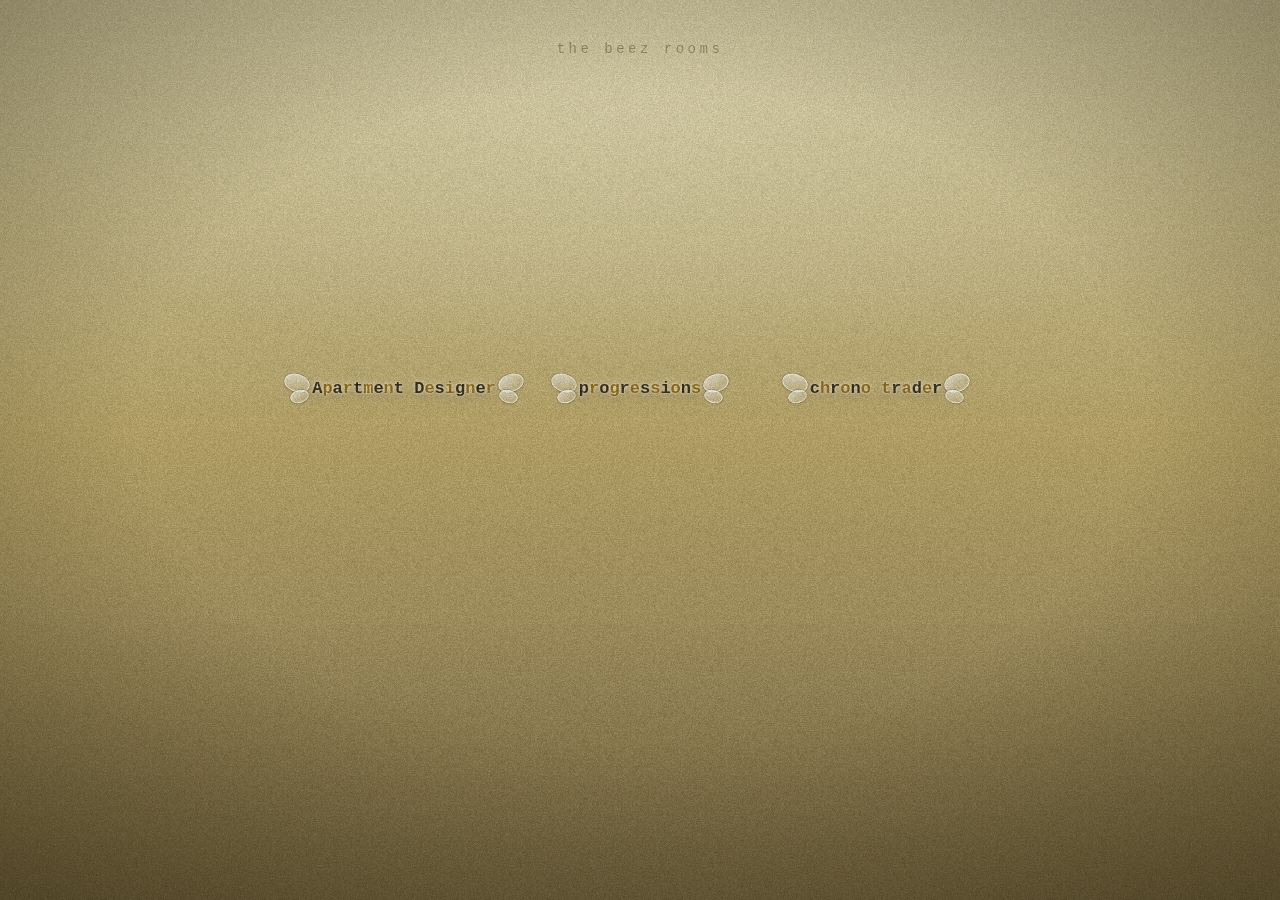
==== index.html @ 858a1391 "Merge pull request #1 from Isebelle/add-room-planner Add apartment room planner and homepage link" ====
<!doctype html>
<html lang="en">
<head>
<meta charset="utf-8">
<meta name="viewport" content="width=device-width, initial-scale=1">
<title>the beez rooms</title>
<meta property="og:title" content="the beez rooms">
<meta property="og:type" content="website">
<meta property="og:url" content="https://rino21111.github.io/">
<meta name="theme-color" content="#b9a75c">
<link rel="icon" href="data:image/svg+xml,<svg xmlns='http://www.w3.org/2000/svg' viewBox='0 0 100 100'><text y='.9em' font-size='90'>🐝</text></svg>">
<style>
  :root {
    color-scheme: light;
    --ink: #3b3214;
    --bee-gold: #dcae36;
    --bee-dark: #2a2208;
  }
  * { box-sizing: border-box; }
  html { min-height: 100%; background: #a59352; }
  body {
    margin: 0;
    min-height: 100vh;
    overflow-x: hidden;
    color: var(--ink);
    font: 15px/1.4 ui-monospace, "SF Mono", Menlo, Consolas, "Liberation Mono", monospace;
    /* what shows before the room has been drawn (and if scripts are off) */
    background:
      radial-gradient(ellipse 80% 40% at 50% 12%, rgba(240, 232, 190, .5), transparent 70%),
      linear-gradient(#d3c899 0, #c6b67a 30%, #bba45d 48%, #a38e52 68%, #7c6a3c 100%);
    background-attachment: fixed;
  }

  /* ---- the room: drawn once into a canvas, then film grain, lens falloff, hum ---- */
  .room { position: fixed; left: 0; top: 0; width: 100%; height: 100vh; height: 100lvh; pointer-events: none; overflow: hidden; }
  .room canvas { position: absolute; inset: 0; width: 100%; height: 100%; opacity: 0; transition: opacity .9s ease; }
  .room canvas.on { opacity: 1; }
  .film { position: fixed; inset: 0; z-index: 2; pointer-events: none; }
  .grain { position: absolute; inset: 0; opacity: .2; mix-blend-mode: overlay; background-size: 192px 192px; }
  .falloff {
    position: absolute; inset: 0;
    background:
      radial-gradient(ellipse 75% 70% at 50% 46%, transparent 52%, rgba(34, 26, 4, .38) 100%),
      linear-gradient(transparent 68%, rgba(34, 26, 4, .16));
  }
  /* the fluorescent hum: once in a while the tubes sag for a moment */
  .room .hum { position: absolute; inset: 0; background: #1c1604; opacity: 0; animation: hum 14s infinite; }
  @keyframes hum {
    0%, 81%, 82.6%, 84.4%, 100% { opacity: 0; }
    81.4% { opacity: .07; }
    83.3% { opacity: .1; }
  }
  @media (prefers-reduced-motion: reduce) {
    .room canvas { transition: none; }
    .room .hum { animation: none; }
  }

  main { position: relative; z-index: 1; max-width: 880px; margin: 0 auto; padding: 40px 16px 64px; }
  .mark {
    margin: 0 0 max(40px, calc(42vh - 70px));
    font-size: 14px; font-weight: 500; letter-spacing: .25em;
    color: rgba(59, 50, 20, .45);
    text-align: center;
  }
  .grid {
    list-style: none; margin: 0; padding: 0;
    display: flex; flex-wrap: wrap; justify-content: center; gap: 16px;
  }
  .grid li { flex: 1 1 160px; min-width: 0; max-width: 220px; }
  .card {
    position: relative;
    display: flex; flex-direction: column; align-items: center;
    padding: 6px 4px 8px;
    color: inherit; text-decoration: none;
    -webkit-tap-highlight-color: transparent;
  }
  .card:focus-visible { outline: 1px dashed rgba(59, 50, 20, .5); outline-offset: 2px; }

  /* each app is an abstract bee: its name is the body, banded dark and amber like
     a bee, with glassy wings beating at its sides. It drifts slowly around its spot
     and rocks a little. All motion is transform-only. */
  .wander { display: inline-block; animation: wander var(--wd, 7s) ease-in-out infinite; animation-delay: var(--delay, 0s); }
  .bee {
    position: relative; display: inline-flex; align-items: center; gap: 2px;
    animation: hover 2.6s ease-in-out infinite; animation-delay: var(--delay, 0s);
  }
  .card:hover .bee, .card:focus-visible .bee { animation-duration: 1.2s; }
  .name {
    margin: 0; font: inherit; font-size: 17px; font-weight: 800; letter-spacing: 0; line-height: 1.2;
    white-space: nowrap;
    background: repeating-linear-gradient(90deg, #231904 0 1ch, #8a5f00 1ch 2ch);
    -webkit-background-clip: text; background-clip: text; color: transparent;
    filter: drop-shadow(0 0 1.5px rgba(255, 249, 222, .95)) drop-shadow(0 0 5px rgba(255, 246, 205, .55)) drop-shadow(0 3px 3px rgba(50, 36, 4, .3));
  }
  .wing { position: relative; flex: none; width: 24px; height: 32px; animation: flap-l .11s ease-in-out infinite alternate; transform-origin: 100% 45%; }
  .wing.r { animation-name: flap-r; transform-origin: 0 45%; animation-delay: -.05s; }
  .wing::before, .wing::after {
    content: ""; position: absolute; border-radius: 50%;
    background: linear-gradient(160deg, rgba(255, 255, 252, .7), rgba(236, 242, 232, .22) 70%);
    border: 1px solid rgba(255, 255, 248, .8);
    box-shadow: 0 0 0 .6px rgba(55, 42, 8, .4), 0 1px 3px rgba(55, 42, 8, .2);
  }
  .wing::before { width: 24px; height: 16px; top: 0; }
  .wing::after { width: 17px; height: 11px; top: 16px; }
  .wing.l::before { right: 0; transform: rotate(18deg); }
  .wing.l::after { right: 1px; transform: rotate(-16deg); }
  .wing.r::before { left: 0; transform: rotate(-18deg); }
  .wing.r::after { left: 1px; transform: rotate(16deg); }
  @keyframes flap-l { from { transform: rotate(14deg) scaleY(1); } to { transform: rotate(-10deg) scaleY(.55); } }
  @keyframes flap-r { from { transform: rotate(-14deg) scaleY(1); } to { transform: rotate(10deg) scaleY(.55); } }
  @keyframes hover {
    0%, 100% { transform: translateY(0) rotate(-1.5deg); }
    50% { transform: translateY(-2px) rotate(1.5deg); }
  }
  @keyframes wander {
    0%, 100% { transform: translate(-6px, -2px); }
    25% { transform: translate(4px, 3px); }
    50% { transform: translate(-2px, 5px); }
    75% { transform: translate(6px, -3px); }
  }
  .owner {
    align-self: flex-end; margin: 4px 8px 0 0;
    font-size: 11px; color: rgba(46, 37, 10, .6);
    text-shadow: 0 0 5px rgba(255, 248, 214, .5);
    opacity: 0; transform: translateY(-2px);
    transition: opacity .35s ease, transform .35s ease;
  }
  .card:hover .owner, .card:focus-visible .owner { opacity: 1; transform: none; }
  @media (max-width: 420px) {
    .grid { gap: 8px; }
    .name { font-size: 13px; }
  }
  @media (prefers-reduced-motion: reduce) {
    .wander, .bee, .wing { animation: none; }
    .owner { transition: none; }
  }
</style>
</head>
<body>
<div class="room" aria-hidden="true">
  <canvas id="room"></canvas>
  <div class="hum"></div>
</div>
<main>
  <p class="mark">the beez rooms</p>
  <ul class="grid" id="apps"></ul>
</main>
<div class="film" aria-hidden="true">
  <div class="grain"></div>
  <div class="falloff"></div>
</div>

<script>
  // To add an app: add an entry here. `owner` shows under its bee on hover/focus.
  const APPS = [
    { name: "Apartment Designer", url: "https://isebelle.github.io/rino21111.github.io/", owner: "Isebelle" },
    { name: "progressions", url: "/progressions/", owner: "rino21111" },
    { name: "chrono trader", url: "/chrono_trader/", owner: "rino21111" },
  ];

  const grid = document.getElementById("apps");
  APPS.forEach((app, i) => {
    const li = document.createElement("li");
    li.innerHTML = `<a class="card"><span class="wander"><span class="bee">
        <span class="wing l"></span><h2 class="name"></h2><span class="wing r"></span>
      </span></span><span class="owner"></span></a>`;
    li.querySelector("a").href = app.url;
    li.querySelector(".name").textContent = app.name;
    li.querySelector(".owner").textContent = app.owner;
    const wander = li.querySelector(".wander"), bee = li.querySelector(".bee");
    wander.style.setProperty("--delay", `${-1.37 * i}s`);
    wander.style.setProperty("--wd", `${6.5 + 1.1 * (i % 4)}s`);
    bee.style.setProperty("--delay", `${-0.9 * i}s`);
    grid.append(li);
  });
</script>

<script>
/* Level 0, ray-traced once into the canvas behind everything (and again on resize).
   A grid of drywall with doorways, drop-ceiling tiles, fluorescent troffers with
   occluded soft light, damp carpet, haze, bloom and sensor noise. No network. */
(() => {
  "use strict";
  const cvs = document.getElementById("room");
  const ctx = cvs.getContext("2d", { alpha: false });

  // ---------------- small helpers ----------------
  const sat = v => (v < 0 ? 0 : v > 1 ? 1 : v);
  const sstep = (a, b, v) => { v = sat((v - a) / (b - a)); return v * v * (3 - 2 * v); };
  function hash(x, y) {
    let h = Math.imul(x | 0, 0x27d4eb2d) ^ Math.imul((y | 0) + 0x9e3779b9, 0x165667b1);
    h = Math.imul(h ^ (h >>> 15), 0x85ebca6b);
    h = Math.imul(h ^ (h >>> 13), 0xc2b2ae35);
    return ((h ^ (h >>> 16)) >>> 0) / 4294967296;
  }
  function noise(x, y) {
    const ix = Math.floor(x), iy = Math.floor(y);
    let fx = x - ix, fy = y - iy;
    fx = fx * fx * (3 - 2 * fx); fy = fy * fy * (3 - 2 * fy);
    const a = hash(ix, iy), b = hash(ix + 1, iy), c = hash(ix, iy + 1), d = hash(ix + 1, iy + 1);
    return a + (b - a) * fx + (c - a) * fy + (a - b - c + d) * fx * fy;
  }
  // fractal noise; octaves finer than the pixel footprint `fp` fade to their mean
  function fbm(x, y, oct, fp) {
    let s = 0, a = 0.5, f = 1, n = 0;
    for (let i = 0; i < oct; i++) {
      const k = sat(1.5 - fp * f * 2);
      s += a * (k * noise(x * f + i * 31.7, y * f - i * 17.3) + (1 - k) * 0.5);
      n += a; a *= 0.5; f *= 2.03;
    }
    return s / n;
  }
  // box-filtered coverage of a line of half-width hw at signed distance d, footprint fp
  function cover(d, hw, fp) {
    const a = Math.max(d - fp * 0.5, -hw), b = Math.min(d + fp * 0.5, hw);
    return b > a ? (b - a) / fp : 0;
  }
  // the same for lines repeating every P
  function lines(x, P, hw, fp) {
    const avg = (2 * hw) / P;
    if (fp >= P) return avg;
    const c = cover(x - Math.round(x / P) * P, hw, fp);
    const k = (fp / P) * (fp / P);
    return c * (1 - k) + avg * k;
  }

  // ---------------- the floor plan ----------------
  const C = 0.25, MW = 240, MD = 240, OX = 120, OZ = 48;    // cells are 25cm; world x = (cell - OX) * C
  const HC = 2.62, DT = 2.1, EYE = 1.5;                       // ceiling, doorway head, camera height
  const grid = new Uint8Array(MW * MD);                      // 0 open, 1 wall, 2 doorway (wall above DT)
  let seed = 20211;
  const rng = () => {
    seed = (seed + 0x6d2b79f5) | 0;
    let t = Math.imul(seed ^ (seed >>> 15), 1 | seed);
    t = (t + Math.imul(t ^ (t >>> 7), 61 | t)) ^ t;
    return ((t ^ (t >>> 14)) >>> 0) / 4294967296;
  };
  const set = (cx, cz, v) => { if (cx >= 0 && cz >= 0 && cx < MW && cz < MD) grid[cz * MW + cx] = v; };
  const cellOf = (w, o) => Math.round(w / C) + o;
  const run = (vert, line, a, b, v) => { for (let k = a; k <= b; k++) vert ? set(line, k, v) : set(k, line, v); };

  function edge(vert, line, a, b, type) {
    if (type === 0) return;                              // nothing
    run(vert, line, a, b, 1);
    if (type === 2) {                                    // a doorway
      const w = 4 + (rng() < 0.35 ? 1 : 0);
      const lo = a + 3, hi = b - 3 - w;
      if (hi >= lo) { const s = lo + Math.floor(rng() * (hi - lo + 1)); run(vert, line, s, s + w - 1, 2); }
    } else if (type === 3) {                             // a stub: wall that just stops
      const L = Math.round((b - a) * (0.3 + rng() * 0.35));
      if (rng() < 0.5) run(vert, line, a + L, b, 0); else run(vert, line, a, b - L, 0);
    } else if (type === 4) {                             // a wide opening, full height
      const w = 6 + Math.floor(rng() * 5), lo = a + 2, hi = b - 2 - w;
      if (hi >= lo) { const s = lo + Math.floor(rng() * (hi - lo + 1)); run(vert, line, s, s + w - 1, 0); }
    }
  }
  const pick = () => { const r = rng(); return r < 0.2 ? 0 : r < 0.38 ? 1 : r < 0.72 ? 2 : r < 0.88 ? 3 : 4; };

  const XL = [], ZL = [];
  for (let x = -3.5; x > -29; x -= 3.9 + rng() * 2.1) XL.unshift(cellOf(x, OX));
  for (let x = 1.75; x < 29; x += 3.9 + rng() * 2.1) XL.push(cellOf(x, OX));
  for (let z = -2.5; z > -11; z -= 4 + rng() * 2) ZL.unshift(cellOf(z, OZ));
  for (let z = 5.0; z < 46; z += 3.9 + rng() * 2.1) ZL.push(cellOf(z, OZ));
  const xi0 = XL.indexOf(cellOf(-3.5, OX)), zi0 = ZL.indexOf(cellOf(5.0, OZ));
  const over = {                                         // hand-placed walls around the camera
    [`v${xi0},${zi0 - 1}`]: 2,     // left of camera: a doorway
    [`v${xi0 + 1},${zi0 - 1}`]: 0, // right of camera: open into the next room
    [`h${xi0 + 1},${zi0 - 1}`]: 1,
    [`h${xi0},${zi0}`]: 2,         // ahead: a doorway
    [`h${xi0 + 1},${zi0}`]: 1,
    [`h${xi0},${zi0 - 1}`]: 1,     // behind
  };
  for (let i = 0; i < XL.length; i++) for (let j = 0; j + 1 < ZL.length; j++) {
    const k = `v${i},${j}`, t = pick();
    edge(true, XL[i], ZL[j], ZL[j + 1], k in over ? over[k] : t);
  }
  for (let j = 0; j < ZL.length; j++) for (let i = 0; i + 1 < XL.length; i++) {
    const k = `h${i},${j}`, t = pick();
    edge(false, ZL[j], XL[i], XL[i + 1], k in over ? over[k] : t);
  }
  // the near field is laid out by hand so the first view has depth
  const box = (x0, z0, x1, z1, v) => {
    for (let cz = cellOf(z0, OZ); cz <= cellOf(z1, OZ); cz++) for (let cx = cellOf(x0, OX); cx <= cellOf(x1, OX); cx++) set(cx, cz, v);
  };
  box(-3.25, -2.25, 9.5, 13.25, 0);
  box(-3.5, -2.5, -3.5, 5.0, 1);          // left wall
  box(-3.5, -2.5, 9.5, -2.5, 1);          // behind
  box(-3.5, 5.0, 1.2, 5.0, 1);            // ahead, with a doorway, stopping short on the right
  box(-1.3, 5.0, -0.3, 5.0, 2);
  box(1.2, 5.0, 1.2, 7.6, 1);             // ...and turning away
  box(-3.5, 10.5, 9.5, 10.5, 1);          // the far wall, two doorways
  box(2.5, 10.5, 3.5, 10.5, 2);
  box(-1.5, 10.5, -0.5, 10.5, 2);
  box(5.75, 10.5, 6.75, 10.5, 2);
  box(-3.5, 5.0, -3.5, 13.5, 1);
  box(7.0, 3.0, 7.0, 10.5, 1);            // right side wall, a doorway through it
  box(7.0, 6.2, 7.0, 7.2, 2);
  box(-3.5, 13.5, 9.5, 13.5, 1);
  box(-1.0, 13.5, 0.0, 13.5, 2);
  box(-3.5, 7.75, -1.75, 7.75, 1);        // a short partition behind the first doorway
  const cellAt = (cx, cz) => (cx < 0 || cz < 0 || cx >= MW || cz >= MD ? 1 : grid[cz * MW + cx]);

  // ---------------- the lights: 2x4 troffers on a 2.4m lattice ----------------
  const LS = 2.4, LZ0 = 1.2, LI0 = -12, LJ0 = -4, LN = 25, LM = 22;
  const lampI = new Float32Array(LN * LM), lampG = new Float32Array(LN * LM), lampP = new Uint8Array(LN * LM);
  for (let i = 0; i < LN; i++) for (let j = 0; j < LM; j++) {
    const lx = (i + LI0) * LS, lz = LZ0 + (j + LJ0) * LS;
    let ok = true;
    for (let x = lx - 0.25; x <= lx + 0.25 && ok; x += 0.25)
      for (let z = lz - 0.25; z <= lz + 0.25 && ok; z += 0.25)
        if (cellAt(Math.floor(x / C + OX), Math.floor(z / C + OZ))) ok = false;
    if (!ok) continue;
    lampP[i * LM + j] = 1;
    const r = hash(i * 7 + 3, j * 13 + 5);
    lampI[i * LM + j] = r < 0.06 || (i === 11 && j === 5) ? 0 : (0.9 + 0.2 * hash(i, j)) * (r < 0.1 ? 0.45 : 1);
    lampG[i * LM + j] = hash(j + 11, i + 29) - 0.5;
  }

  // 2D line of sight in the plan, from (ax,ay,az) up to a lamp at (bx,by,bz)
  function los(ax, ay, az, bx, by, bz) {
    const gx0 = ax / C + OX, gz0 = az / C + OZ, gx1 = bx / C + OX, gz1 = bz / C + OZ;
    let cx = Math.floor(gx0), cz = Math.floor(gz0);
    const ddx = gx1 - gx0, ddz = gz1 - gz0;
    const sx = ddx > 0 ? 1 : -1, sz = ddz > 0 ? 1 : -1;
    const tdx = ddx !== 0 ? Math.abs(1 / ddx) : 1e30, tdz = ddz !== 0 ? Math.abs(1 / ddz) : 1e30;
    let tmx = ddx > 0 ? (cx + 1 - gx0) * tdx : (gx0 - cx) * tdx;
    let tmz = ddz > 0 ? (cz + 1 - gz0) * tdz : (gz0 - cz) * tdz;
    let n = Math.abs(Math.floor(gx1) - cx) + Math.abs(Math.floor(gz1) - cz);
    const dy = by - ay;
    while (n-- > 0) {
      let s;
      if (tmx < tmz) { s = tmx; cx += sx; tmx += tdx; } else { s = tmz; cz += sz; tmz += tdz; }
      const v = grid[cz * MW + cx];
      if (v === 1) return false;
      if (v === 2) {
        const se = tmx < tmz ? tmx : tmz;
        if (ay + dy * s > DT || ay + dy * (se > 1 ? 1 : se) > DT) return false;
      }
    }
    return true;
  }

  // ---------------- light on the carpet, with real shadows (precomputed per cell) ----------------
  const lm = new Float32Array(MW * MD), lmb = new Float32Array(MW * MD);
  const LR = 6.2, H2 = HC * HC;
  function bakeRow(cz) {
    for (let cx = 20; cx < MW - 20; cx++) {
      if (grid[cz * MW + cx]) continue;
      const x = (cx + 0.5 - OX) * C, z = (cz + 0.5 - OZ) * C;
      let E = 0;
      const i0 = Math.max(0, Math.ceil((x - LR) / LS) - LI0), i1 = Math.min(LN - 1, Math.floor((x + LR) / LS) - LI0);
      const j0 = Math.max(0, Math.ceil((z - LR - LZ0) / LS) - LJ0), j1 = Math.min(LM - 1, Math.floor((z + LR - LZ0) / LS) - LJ0);
      for (let i = i0; i <= i1; i++) for (let j = j0; j <= j1; j++) {
        const I = lampI[i * LM + j];
        if (!I) continue;
        const lx = (i + LI0) * LS, lzc = LZ0 + (j + LJ0) * LS;
        for (let s = -1; s <= 1; s += 2) {
          const lz = lzc + 0.3 * s, ddx = lx - x, ddz = lz - z, h2 = ddx * ddx + ddz * ddz;
          if (h2 > LR * LR) continue;
          const d2 = h2 + H2, w = 0.5 * I * H2 * H2 / (d2 * d2);
          if (w > 0.004 && los(x, 0, z, lx, HC, lz)) E += w;
        }
      }
      lm[cz * MW + cx] = E;
    }
  }
  function finishLightmap() {
    // walls take the mean of their open neighbours so sampling near them doesn't sink to black
    for (let pass = 0; pass < 2; pass++) for (let cz = 1; cz < MD - 1; cz++) for (let cx = 1; cx < MW - 1; cx++) {
      const k = cz * MW + cx;
      if (!grid[k] || lm[k]) continue;
      let s = 0, n = 0;
      for (const o of [1, -1, MW, -MW]) { const v = lm[k + o]; if (v) { s += v; n++; } }
      if (n) lm[k] = s / n;
    }
    // a wide blur of it stands in for the light bouncing around
    lmb.set(lm);
    const tmp = new Float32Array(MW * MD), R = 4;
    for (let it = 0; it < 2; it++) {
      for (let cz = 0; cz < MD; cz++) { let acc = 0; const row = cz * MW;
        for (let cx = -R; cx < MW; cx++) {
          if (cx + R < MW) acc += lmb[row + cx + R];
          if (cx - R - 1 >= 0) acc -= lmb[row + cx - R - 1];
          if (cx >= 0) tmp[row + cx] = acc / (2 * R + 1);
        } }
      for (let cx = 0; cx < MW; cx++) { let acc = 0;
        for (let cz = -R; cz < MD; cz++) {
          if (cz + R < MD) acc += tmp[(cz + R) * MW + cx];
          if (cz - R - 1 >= 0) acc -= tmp[(cz - R - 1) * MW + cx];
          if (cz >= 0) lmb[cz * MW + cx] = acc / (2 * R + 1);
        } }
    }
  }
  function sample(arr, x, z) {
    const gx = x / C + OX - 0.5, gz = z / C + OZ - 0.5;
    const ix = Math.floor(gx), iz = Math.floor(gz), fx = gx - ix, fz = gz - iz;
    if (ix < 0 || iz < 0 || ix >= MW - 1 || iz >= MD - 1) return 0;
    const k = iz * MW + ix;
    return (arr[k] * (1 - fx) + arr[k + 1] * fx) * (1 - fz) + (arr[k + MW] * (1 - fx) + arr[k + MW + 1] * fx) * fz;
  }
  // distance from a floor/ceiling point to the nearest wall face (for corner darkening)
  function wallDist(x, z) {
    const gx = x / C + OX, gz = z / C + OZ, cx = Math.floor(gx), cz = Math.floor(gz);
    let best = 0.6;
    for (let oz = -2; oz <= 2; oz++) for (let ox = -2; ox <= 2; ox++) {
      if (!cellAt(cx + ox, cz + oz)) continue;
      const qx = Math.max(cx + ox - gx, 0, gx - (cx + ox + 1)), qz = Math.max(cz + oz - gz, 0, gz - (cz + oz + 1));
      const d = Math.sqrt(qx * qx + qz * qz) * C;
      if (d < best) best = d;
    }
    return best;
  }

  // ---------------- surfaces ----------------
  let ar, ag, ab;              // albedo out
  let er, eg, eb;              // emission out
  const TILE = 0.6;

  function wallpaper(u, y, fp) {
    // dull mustard with a faint double pinstripe and a small faded lozenge between,
    // hung in 53cm strips that never quite line up
    const si = Math.floor(u / 0.53);
    let m = 0.985 + 0.03 * hash(si, 77);
    m -= 0.07 * lines(u, 0.53, 0.0012, fp);
    u += 0.035 * hash(si, 78);
    const P = 0.11;
    m -= 0.16 * lines(u, P, 0.0025, fp);
    m -= 0.12 * lines(u - 0.007, P, 0.0013, fp);
    const su = u / P, fu = su - Math.floor(su);
    // lighter band in the second half of each repeat
    const band = sstep(0.47, 0.53, fu) * (1 - sstep(0.94, 0.99, fu));
    const fadeBand = sat(1.2 - fp / (P * 0.45));
    m += 0.06 * (band * fadeBand + 0.5 * (1 - fadeBand));
    // motif: little lozenges up the dark band
    const fadeMotif = sat(1.3 - fp / 0.009);
    if (fadeMotif > 0) {
      const vy = y / 0.095, row = Math.floor(vy), fy = vy - row - 0.5;
      const dx = (fu - 0.25) * P, dyy = fy * 0.095;
      const dd = Math.abs(dx) / 0.016 + Math.abs(dyy) / 0.026;
      m -= 0.06 * fadeMotif * (1 - sstep(0.75, 1.05, dd)) * (0.6 + 0.4 * sstep(0.45, 0.7, dd));
    }
    m -= 0.03 * (1 - fadeMotif) * 0.15;
    // age: broad unevenness, yellowing high up, grime low down
    const big = fbm(u * 0.45, y * 0.6, 4, fp * 0.45);
    m *= 0.83 + 0.34 * big;
    let r = 0.5 * m, g = 0.398 * m, b = 0.118 * m;
    const low = 1 - sstep(0.05, 0.45, y);
    const grime = low * (0.55 + 0.45 * fbm(u * 3.1, y * 6, 3, fp * 6));
    r *= 1 - 0.22 * grime; g *= 1 - 0.25 * grime; b *= 1 - 0.32 * grime;
    // water stains: streaks running down from the ceiling and rising damp
    const st = fbm(u * 0.85 + 13.1, y * 0.32, 4, fp * 0.85) + 0.06 * (fbm(u * 6, y * 3, 2, fp * 6) - 0.5);
    const thr = 0.66 - 0.16 * sstep(1.4, HC, y) - 0.12 * (1 - sstep(0.0, 0.6, y));
    const inside = sstep(thr, thr + 0.02, st), rim = sstep(thr - 0.012, thr, st) * (1 - sstep(thr + 0.008, thr + 0.03, st));
    const sm = 1 - 0.08 * inside - 0.1 * rim;
    r *= sm; g *= sm * 0.985; b *= sm * 0.93 - 0.02 * inside;
    // baseboard and ceiling trim
    if (y < 0.1) {
      const lip = cover(y - 0.093, 0.006, fp);
      const t = 0.62 + 0.3 * lip;
      r = 0.34 * t; g = 0.27 * t; b = 0.11 * t;
    } else if (y > HC - 0.03) { r = 0.6; g = 0.56; b = 0.42; }
    ar = r; ag = g; ab = b < 0 ? 0 : b;
  }

  function carpet(x, z, fp) {
    let m = 1;
    m += 0.2 * (sat(1.4 - fp * 60) * (noise(x * 60, z * 60) - 0.5));
    m += 0.2 * (sat(1.4 - fp * 16) * (fbm(x * 16 + 5, z * 16, 2, fp * 16) - 0.5));
    m += 0.12 * (sat(1.4 - fp * 4) * (noise(x * 4 - 9, z * 2.5) - 0.5));
    m *= 0.8 + 0.4 * fbm(x * 0.55, z * 0.55, 3, fp * 0.55);
    const dn = fbm(x * 0.33 + 41, z * 0.33 - 7, 5, fp * 0.33);
    const damp = sstep(0.585, 0.65, dn), drim = sstep(0.58, 0.592, dn) * (1 - sstep(0.592, 0.63, dn));
    m *= 1 - 0.17 * damp - 0.05 * drim;
    const spot = sstep(0.74, 0.8, fbm(x * 1.7 - 3, z * 1.7 + 9, 3, fp * 1.7));
    m *= 1 - 0.12 * spot;
    m *= 1 - 0.14 * lines(x - 0.41, 3.66, 0.006, fp);       // carpet seam
    ar = 0.195 * m; ag = 0.143 * m * (1 - 0.04 * damp); ab = 0.047 * m * (1 - 0.15 * damp);
  }

  // returns 0 for plain ceiling; sets albedo and emission
  function ceiling(x, z, fp) {
    er = eg = eb = 0;
    // which lamp lattice slot are we near?
    const li = Math.round(x / LS), lj = Math.round((z - LZ0) / LS);
    const lx = li * LS, lz = LZ0 + lj * LS;
    const ii = li - LI0, jj = lj - LJ0;
    const I = ii >= 0 && jj >= 0 && ii < LN && jj < LM ? lampI[ii * LM + jj] : 0;
    const lit = ii >= 0 && jj >= 0 && ii < LN && jj < LM && lampP[ii * LM + jj] === 1;
    const qx = Math.abs(x - lx), qz = Math.abs(z - lz);
    const inPanel = qx < 0.3 && qz < 0.6;
    // T-bar grid
    const tb = Math.max(lines(x + 0.3, TILE, 0.014, fp), lines(z, TILE, 0.014, fp));
    if (inPanel && lit) {
      const fr = Math.max(0.3 - qx, 0) < 0.035 || 0.6 - qz < 0.035;
      if (fr) { ar = 0.62; ag = 0.61; ab = 0.55; }
      else {
        // prismatic diffuser over three tubes
        const tubes = Math.max(cover(x - lx + 0.13, 0.025, Math.max(fp, 0.04)), cover(x - lx, 0.025, Math.max(fp, 0.04)), cover(x - lx - 0.13, 0.025, Math.max(fp, 0.04)));
        const edge = sstep(0.0, 0.09, Math.min(0.265 - qx, 0.565 - qz));
        const k = I > 0 ? I : 0.04;
        const e = k * 14 * (0.55 + 0.45 * edge) * (0.9 + 0.25 * tubes);
        const g = lampG[ii * LM + jj];
        er = e * (0.95 - 0.05 * g); eg = e; eb = e * (0.86 + 0.05 * g);
        ar = 0.55; ag = 0.56; ab = 0.5;
      }
      if (tb > 0) { const t = 1 - tb; er *= t; eg *= t; eb *= t; ar = ar * t + 0.6 * tb; ag = ag * t + 0.58 * tb; ab = ab * t + 0.48 * tb; }
      return 1;
    }
    // a tile: yellowed mineral fibre with fissures, some stained, a few replaced
    const tx = Math.floor((x + 0.3) / TILE), tz = Math.floor(z / TILE);
    const fx = (x + 0.3) / TILE - tx, fz = z / TILE - tz;
    const h = hash(tx + 500, tz + 900);
    let m = 0.95 + 0.08 * hash(tx, tz);
    let r = 0.6 * m, g = 0.54 * m, b = 0.3 * m;
    if (h > 0.93) { r *= 1.07; g *= 1.08; b *= 1.18; }               // newer replacement tile
    const fis = sat(1.4 - fp * 120) * sstep(0.62, 0.8, noise(x * 120, z * 120));
    const spec = 1 - 0.18 * fis;
    r *= spec; g *= spec; b *= spec;
    const bev = sstep(0.0, 0.05, Math.min(fx, 1 - fx, fz, 1 - fz));   // tegular edge shadow
    const bv = 0.8 + 0.2 * bev; r *= bv; g *= bv; b *= bv;
    if (h < 0.07) {                                                   // water stain
      const cx = 0.25 + 0.5 * hash(tx + 7, tz + 3), cz = 0.25 + 0.5 * hash(tx + 1, tz + 8);
      const rad = 0.07 + 0.14 * hash(tx + 4, tz + 4);
      const dx = (fx - cx), dz = (fz - cz);
      const d = Math.sqrt(dx * dx + dz * dz) / rad + 0.5 * (fbm(x * 9 + tx, z * 9, 3, fp * 9) - 0.5);
      const inside = 1 - sstep(0.9, 1.0, d), ring = sstep(0.82, 0.95, d) * (1 - sstep(0.97, 1.05, d));
      r *= 1 - 0.05 * inside - 0.1 * ring; g *= 1 - 0.07 * inside - 0.13 * ring; b *= 1 - 0.16 * inside - 0.24 * ring;
    }
    if (tb > 0) { const t = 1 - tb; r = r * t + 0.52 * tb; g = g * t + 0.49 * tb; b = b * t + 0.36 * tb; }
    ar = r; ag = g; ab = b;
    // light spilling onto the tiles right around a panel
    if (lit && I > 0) {
      const ddx = Math.max(qx - 0.3, 0), ddz = Math.max(qz - 0.6, 0);
      const dd = Math.sqrt(ddx * ddx + ddz * ddz);
      const gl = I * 0.9 * Math.exp(-dd / 0.16);
      er = gl * r; eg = gl * g; eb = gl * b;
    }
    return 0;
  }

  // ---------------- the camera and the tracer ----------------
  let W = 0, H = 0, FOC = 1, CY = 0.5;
  let fx_, fy_, fz_, rx_, rz_, ux_, uy_, uz_;
  let CAM_X = 0.15, CAM_Z = -0.6;
  let ry_ = 0;
  function camera(yaw, pitch, roll) {
    const cp = Math.cos(pitch), sp = Math.sin(pitch), cyw = Math.cos(yaw), syw = Math.sin(yaw);
    fx_ = syw * cp; fy_ = sp; fz_ = cyw * cp;
    let rx = cyw, ry = 0, rz = -syw;
    let ux = -syw * sp, uy = cp, uz = -cyw * sp;
    const cr = Math.cos(roll), sr = Math.sin(roll);   // a hand-held tilt
    rx_ = rx * cr + ux * sr; ry_ = ry * cr + uy * sr; rz_ = rz * cr + uz * sr;
    ux_ = ux * cr - rx * sr; uy_ = uy * cr - ry * sr; uz_ = uz * cr - rz * sr;
  }

  const MAXD = 46;
  const FOG = [0.44, 0.4, 0.22];
  // shade one ray; returns HDR rgb into the given array at index o
  function shade(dx, dy, dz, out, o) {
    const ox = CAM_X, oy = EYE, oz = CAM_Z;
    const gx = ox / C + OX, gz = oz / C + OZ;
    let cx = Math.floor(gx), cz = Math.floor(gz);
    const stx = dx > 0 ? 1 : -1, stz = dz > 0 ? 1 : -1;
    const tdx = dx !== 0 ? Math.abs(C / dx) : 1e30, tdz = dz !== 0 ? Math.abs(C / dz) : 1e30;
    let tmx = dx > 0 ? (cx + 1 - gx) * tdx : (gx - cx) * tdx;
    let tmz = dz > 0 ? (cz + 1 - gz) * tdz : (gz - cz) * tdz;
    let tp = dy < -1e-6 ? oy / -dy : dy > 1e-6 ? (HC - oy) / dy : 1e30;
    let kind = 0, t = MAXD, nx = 0, nz = 0;
    if (tp < MAXD) { t = tp; kind = dy < 0 ? 1 : 2; }
    for (;;) {
      let tn, s;
      if (tmx < tmz) { tn = tmx; s = 0; } else { tn = tmz; s = 1; }
      if (tn >= t) break;
      if (s === 0) { cx += stx; tmx += tdx; } else { cz += stz; tmz += tdz; }
      if (cx < 0 || cz < 0 || cx >= MW || cz >= MD) { kind = 0; t = MAXD; break; }
      const v = grid[cz * MW + cx];
      if (v === 0) continue;
      const y = oy + dy * tn;
      if (v === 1 || y > DT) { kind = 3; t = tn; if (s === 0) nx = -stx; else nz = -stz; break; }
      if (dy > 0) { const th = (DT - oy) / dy, te = tmx < tmz ? tmx : tmz; if (th < te) { kind = 4; t = th; break; } }
    }
    const x = ox + dx * t, y = oy + dy * t, z = oz + dz * t;
    let r, g, b;
    if (kind === 0) { r = FOG[0] * 0.6; g = FOG[1] * 0.6; b = FOG[2] * 0.6; }
    else {
      er = eg = eb = 0;
      let E, ao = 1;
      const fp0 = t / FOC;
      if (kind === 1) {
        const fp = fp0 / Math.max(-dy, 0.12);
        carpet(x, z, fp);
        const wd = wallDist(x, z);
        ao = 1 - 0.5 * Math.exp(-wd / 0.22);
        const dirt = 1 - 0.18 * Math.exp(-wd / 0.3);
        ar *= dirt; ag *= dirt; ab *= dirt;
        E = sample(lm, x, z) * 0.85 + 0.3 * sample(lmb, x, z) + 0.02;
      } else if (kind === 2) {
        const fp = fp0 / Math.max(dy, 0.12);
        const p = ceiling(x, z, fp);
        const wd = wallDist(x, z);
        ao = 1 - 0.42 * Math.exp(-wd / 0.2);
        E = p ? 0.3 : 0.55 * sample(lmb, x, z) + 0.05;
      } else if (kind === 3) {
        const cosi = Math.abs(nx * dx + nz * dz);
        const fp = fp0 / Math.max(cosi, 0.12);
        const u = nx !== 0 ? z * -nx : x * nz;
        wallpaper(u, y, fp);
        // direct light from lamps that can see this spot
        let D = 0;
        const px = x + nx * 0.02, pz = z + nz * 0.02;
        const i0 = Math.max(0, Math.ceil((x - LR) / LS) - LI0), i1 = Math.min(LN - 1, Math.floor((x + LR) / LS) - LI0);
        const j0 = Math.max(0, Math.ceil((z - LR - LZ0) / LS) - LJ0), j1 = Math.min(LM - 1, Math.floor((z + LR - LZ0) / LS) - LJ0);
        for (let i = i0; i <= i1; i++) for (let j = j0; j <= j1; j++) {
          const I = lampI[i * LM + j];
          if (!I) continue;
          const lx = (i + LI0) * LS, lz = LZ0 + (j + LJ0) * LS;
          const Lx = lx - px, Lz = lz - pz, Ly = HC - y;
          const ndl = nx * Lx + nz * Lz;
          if (ndl <= 0.05) continue;
          const d2 = Lx * Lx + Ly * Ly + Lz * Lz + 0.12;
          const w = I * H2 * ndl * (Ly + 0.08) / (d2 * d2);
          if (w < 0.003) continue;
          if (los(px, y, pz, lx, HC, lz)) D += w;
        }
        const amb = sample(lmb, x + nx * 0.5, z + nz * 0.5);
        E = 1.15 * D + 0.26 * amb + 0.02;
        ao = (1 - 0.32 * Math.exp(-y / 0.2)) * (1 - 0.3 * Math.exp(-(HC - y) / 0.12));
        // inside corners: look along the wall, one cell out, for a wall coming towards us
        {
          const fcx = cx + nx, fcz = cz + nz, ga = nx !== 0 ? z / C + OZ : x / C + OX, ia = Math.floor(ga);
          let cd = 1;
          for (let k = 1; k <= 3; k++) {
            const a = nx !== 0 ? cellAt(fcx, ia + k) : cellAt(ia + k, fcz);
            if (a === 1 || (a === 2 && y > DT)) { cd = Math.min(cd, (ia + k - ga) * C); break; }
          }
          for (let k = 1; k <= 3; k++) {
            const a = nx !== 0 ? cellAt(fcx, ia - k) : cellAt(ia - k, fcz);
            if (a === 1 || (a === 2 && y > DT)) { cd = Math.min(cd, (ga - (ia - k + 1)) * C); break; }
          }
          ao *= 1 - 0.38 * Math.exp(-cd / 0.16);
        }
      } else {
        wallpaper(x + z, 2, 0.05);
        E = 0.35 * sample(lmb, x, z) + 0.03;
      }
      // bounce light is tinted by all that yellow
      E *= ao;
      r = ar * E * 1.0 + er; g = ag * E * 0.97 + eg; b = ab * E * 0.8 + eb;
      // haze
      const f = Math.exp(-t * 0.028);
      r = r * f + FOG[0] * (1 - f) * 0.55; g = g * f + FOG[1] * (1 - f) * 0.55; b = b * f + FOG[2] * (1 - f) * 0.55;
    }
    out[o] = r; out[o + 1] = g; out[o + 2] = b;
  }

  // ---------------- film: exposure, tone curve, grade ----------------
  const EXPO = 1.42;
  function tone(v) { v *= EXPO; return v * (1 + v / 20) / (1 + v); }

  // ---------------- the render, sliced so the page stays responsive ----------------
  let job = 0, hdr, ldr, baked = false;
  function* render(myJob) {
    const rect = cvs.getBoundingClientRect();
    const cw = Math.max(1, rect.width), ch = Math.max(1, rect.height);
    const budget = matchMedia("(pointer: coarse)").matches ? 340000 : 440000;
    const sc = Math.min(Math.sqrt(budget / (cw * ch)), Math.min(window.devicePixelRatio || 1, 1.5));
    W = Math.round(cw * sc); H = Math.round(ch * sc);
    const aspect = W / H;
    FOC = Math.sqrt(W * H) * (aspect > 1 ? 0.62 : 0.82);
    CY = aspect > 1 ? 0.46 : 0.47;
    CAM_X = aspect > 1 ? 0.15 : -0.72; CAM_Z = aspect > 1 ? -0.6 : 1.7;
    camera(aspect > 1 ? 0.1 : 0.015, aspect > 1 ? 0.035 : 0.03, -0.007);

    // bake light into the carpet (once; the building doesn't change)
    if (!baked) {
      for (let cz = 20; cz < MD - 20; cz++) { bakeRow(cz); if (cz % 24 === 0) yield; }
      finishLightmap();
      baked = true;
      yield;
    }

    hdr = new Float32Array(W * H * 3); ldr = new Float32Array(W * H * 3);
    const ray = (sx, sy, out, o) => {
      const px = (sx - W * 0.5) / FOC, py = (H * CY - sy) / FOC;
      let dx = fx_ + rx_ * px + ux_ * py, dy = fy_ + ry_ * px + uy_ * py, dz = fz_ + rz_ * px + uz_ * py;
      const l = 1 / Math.sqrt(dx * dx + dy * dy + dz * dz);
      shade(dx * l, dy * l, dz * l, out, o);
    };
    for (let py = 0; py < H; py++) {
      for (let px = 0; px < W; px++) {
        const o = (py * W + px) * 3;
        ray(px + 0.5, py + 0.5, hdr, o);
        ldr[o] = tone(hdr[o]); ldr[o + 1] = tone(hdr[o + 1]); ldr[o + 2] = tone(hdr[o + 2]);
      }
      if (py % 8 === 7) yield;
    }
    // anti-alias the edges: resample high-contrast pixels 4 more times
    const sub = new Float32Array(3), offs = [[0.125, -0.375], [0.375, 0.125], [-0.125, 0.375], [-0.375, -0.125]];
    const lum = new Float32Array(W * H);
    for (let i = 0, o = 0; i < W * H; i++, o += 3) lum[i] = Math.sqrt(ldr[o] * 0.3 + ldr[o + 1] * 0.55 + ldr[o + 2] * 0.15);
    const mark = new Uint8Array(W * H);
    for (let py = 0; py < H; py++) for (let px = 0; px < W; px++) {
      const i = py * W + px, l = lum[i];
      if ((px + 1 < W && Math.abs(lum[i + 1] - l) > 0.06) || (py + 1 < H && Math.abs(lum[i + W] - l) > 0.06)) {
        mark[i] = 1; if (px + 1 < W) mark[i + 1] = 1; if (py + 1 < H) mark[i + W] = 1;
      }
    }
    for (let py = 0; py < H; py++) {
      for (let px = 0; px < W; px++) {
        const i = py * W + px;
        if (!mark[i]) continue;
        const o = i * 3;
        let r = ldr[o], g = ldr[o + 1], b = ldr[o + 2];
        for (const [ox, oy] of offs) {
          ray(px + 0.5 + ox, py + 0.5 + oy, sub, 0);
          r += tone(sub[0]); g += tone(sub[1]); b += tone(sub[2]);
        }
        ldr[o] = r / 5; ldr[o + 1] = g / 5; ldr[o + 2] = b / 5;
      }
      if (py % 16 === 15) yield;
    }

    // a phone camera's sharpening
    {
      const src = ldr.slice(), R = W * 3;
      for (let py = 1; py < H - 1; py++) for (let px = 1; px < W - 1; px++) {
        const o = (py * W + px) * 3;
        for (let k = o; k < o + 3; k++) {
          const v = src[k] + 0.5 * (src[k] - (src[k - 3] + src[k + 3] + src[k - R] + src[k + R]) * 0.25);
          ldr[k] = v < 0 ? 0 : v;
        }
      }
    }
    yield;

    // bloom: the bright tubes bleed into the haze
    const bw = Math.ceil(W / 4), bh = Math.ceil(H / 4);
    let bl = new Float32Array(bw * bh * 3);
    for (let py = 0; py < H; py++) for (let px = 0; px < W; px++) {
      const o = (py * W + px) * 3, b = ((py >> 2) * bw + (px >> 2)) * 3;
      const L = (hdr[o] + hdr[o + 1] + hdr[o + 2]) * EXPO / 3;
      const k = L > 1.6 ? Math.min(L - 1.6, 12) / L : 0;
      bl[b] += hdr[o] * k / 16; bl[b + 1] += hdr[o + 1] * k / 16; bl[b + 2] += hdr[o + 2] * k / 16;
    }
    const blur = (src, R, passes) => {
      const tmp = new Float32Array(src.length);
      for (let p = 0; p < passes; p++) {
        for (let y = 0; y < bh; y++) for (let c = 0; c < 3; c++) { let acc = 0;
          for (let x = -R; x < bw; x++) {
            if (x + R < bw) acc += src[(y * bw + x + R) * 3 + c];
            if (x - R - 1 >= 0) acc -= src[(y * bw + x - R - 1) * 3 + c];
            if (x >= 0) tmp[(y * bw + x) * 3 + c] = acc / (2 * R + 1);
          } }
        for (let x = 0; x < bw; x++) for (let c = 0; c < 3; c++) { let acc = 0;
          for (let y = -R; y < bh; y++) {
            if (y + R < bh) acc += tmp[((y + R) * bw + x) * 3 + c];
            if (y - R - 1 >= 0) acc -= tmp[((y - R - 1) * bw + x) * 3 + c];
            if (y >= 0) src[(y * bw + x) * 3 + c] = acc / (2 * R + 1);
          } }
      }
      return src;
    };
    const near = blur(bl.slice(), 2, 2), wide = blur(bl, 9, 3);
    yield;

    // compose: bloom, grade, a little sensor noise, 8-bit
    const img = ctx.createImageData(W, H), d = img.data;
    const samp = (x, y, c) => {
      x = Math.min(W - 1.001, Math.max(0, x)); y = Math.min(H - 1.001, Math.max(0, y));
      const ix = Math.floor(x), iy = Math.floor(y), fx = x - ix, fy = y - iy, k = (iy * W + ix) * 3 + c;
      return (ldr[k] * (1 - fx) + ldr[k + 3] * fx) * (1 - fy) + (ldr[k + W * 3] * (1 - fx) + ldr[k + W * 3 + 3] * fx) * fy;
    };
    let ns = 1234567;
    const rnd = () => { ns ^= ns << 13; ns ^= ns >>> 17; ns ^= ns << 5; return (ns >>> 0) / 4294967296; };
    for (let py = 0; py < H; py++) {
      const by = Math.min(bh - 1.001, Math.max(0, (py + 0.5) / 4 - 0.5)), iy = Math.floor(by), fy = by - iy;
      for (let px = 0; px < W; px++) {
        const bx = Math.min(bw - 1.001, Math.max(0, (px + 0.5) / 4 - 0.5)), ix = Math.floor(bx), fx = bx - ix;
        const o = (py * W + px) * 3, q = (iy * bw + ix) * 3, q2 = q + bw * 3;
        const w00 = (1 - fx) * (1 - fy), w10 = fx * (1 - fy), w01 = (1 - fx) * fy, w11 = fx * fy;
        const n = rnd() - 0.5, nc = rnd() - 0.5;
        const cax = (px - W * 0.5) * 0.0011, cay = (py - H * 0.5) * 0.0011;   // a cheap lens: colour fringes toward the corners
        for (let c = 0; c < 3; c++) {
          const nb = near[q + c] * w00 + near[q + 3 + c] * w10 + near[q2 + c] * w01 + near[q2 + 3 + c] * w11;
          const wb = wide[q + c] * w00 + wide[q + 3 + c] * w10 + wide[q2 + c] * w01 + wide[q2 + 3 + c] * w11;
          const glow = (nb * 0.22 + wb * 0.3) * EXPO * 0.5;
          let v = c === 1 ? ldr[o + 1] : samp(px + (c === 0 ? cax : -cax), py + (c === 0 ? cay : -cay), c);
          v = 1 - (1 - v) * (1 - Math.min(glow, 1));          // screen the glow on
          v = Math.pow(v, 1 / 2.2);                            // to display
          v = v * 0.75 + 0.25 * v * v * (3 - 2 * v);           // a little film contrast
          v = 0.03 + v * 0.95;                                 // lifted blacks, like a cheap sensor
          v *= c === 0 ? 1.02 : c === 1 ? 0.99 : 0.95;     // the sodium-ish warmth of old film
          v += (n * 0.035 + (c === 1 ? nc : -nc) * 0.012) * (1.2 - v);
          d[(py * W + px) * 4 + c] = v * 255 + 0.5;
        }
        d[(py * W + px) * 4 + 3] = 255;
      }
      if (py % 64 === 63) yield;
    }
    if (myJob !== job) return;
    cvs.width = W; cvs.height = H;
    ctx.putImageData(img, 0, 0);
    cvs.classList.add("on");
    hdr = ldr = null;
  }

  function start() {
    const myJob = ++job;
    const it = render(myJob);
    const step = () => {
      if (myJob !== job) return;
      const until = performance.now() + 14;
      while (performance.now() < until) { if (it.next().done) return; }
      setTimeout(step, 0);
    };
    step();
  }

  // film grain tile for the overlay
  (() => {
    const g = document.createElement("canvas"); g.width = g.height = 192;
    const gc = g.getContext("2d"), id = gc.createImageData(192, 192);
    for (let i = 0; i < id.data.length; i += 4) {
      const v = 128 + (Math.random() + Math.random() + Math.random() - 1.5) * 70;
      id.data[i] = id.data[i + 1] = id.data[i + 2] = v; id.data[i + 3] = 255;
    }
    gc.putImageData(id, 0, 0);
    document.querySelector(".film .grain").style.backgroundImage = `url(${g.toDataURL()})`;
  })();

  start();
  let lastW = 0, lastH = 0, rt = 0;
  lastW = innerWidth; lastH = innerHeight;
  addEventListener("resize", () => {
    clearTimeout(rt);
    rt = setTimeout(() => {
      // phones resize a little as their toolbars slide; only redraw for real changes
      if (Math.abs(innerWidth - lastW) < 2 && Math.abs(innerHeight - lastH) < lastH * 0.15) return;
      lastW = innerWidth; lastH = innerHeight;
      start();
    }, 250);
  });
})();
</script>
</body>
</html>
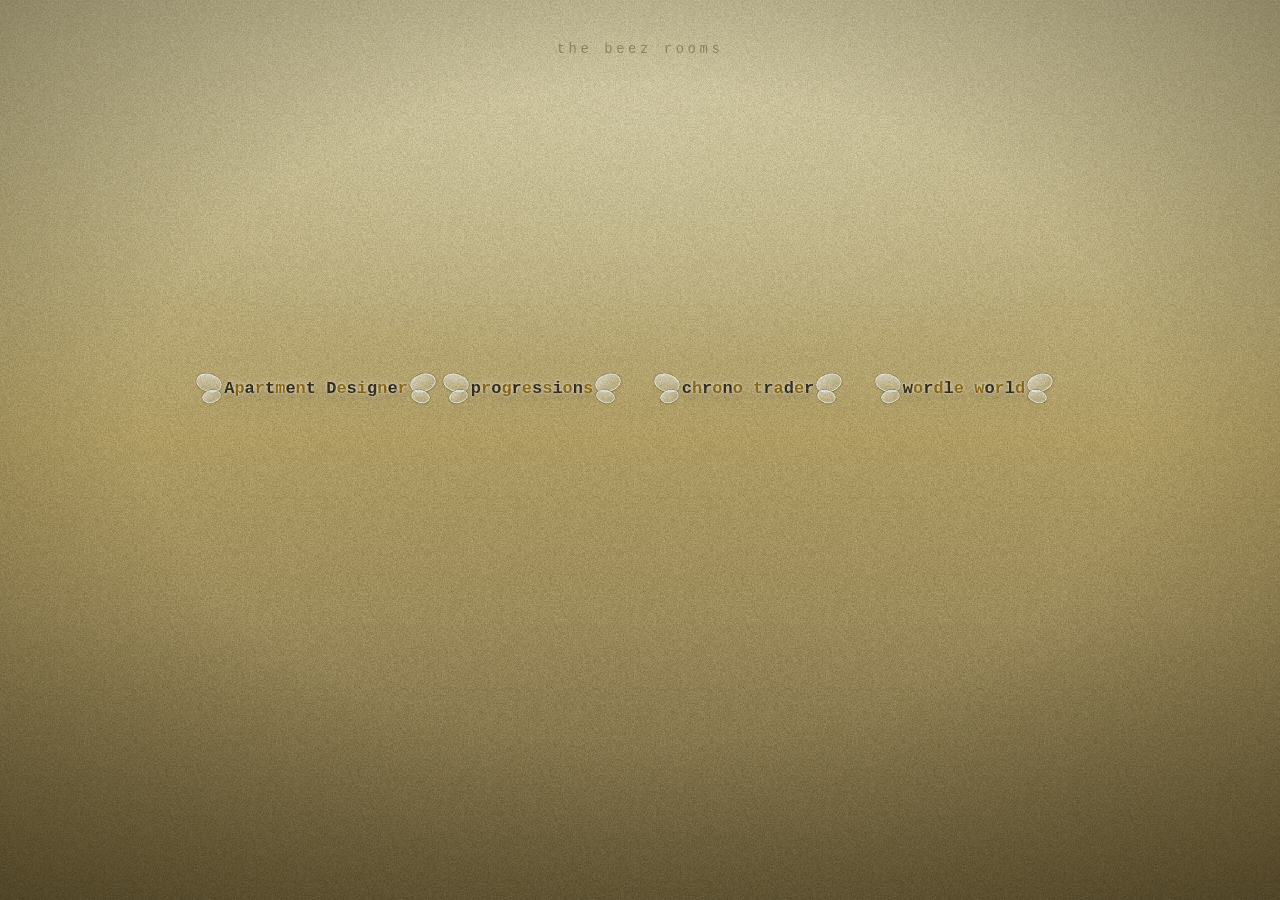
==== commit 494d4456: "Add wordle world to the homepage" ====
--- a/index.html
+++ b/index.html
@@ -156,6 +156,7 @@
     { name: "Apartment Designer", url: "https://isebelle.github.io/rino21111.github.io/", owner: "Isebelle" },
     { name: "progressions", url: "/progressions/", owner: "rino21111" },
     { name: "chrono trader", url: "/chrono_trader/", owner: "rino21111" },
+    { name: "wordle world", url: "/wordle-world/", owner: "rino21111" },
   ];
 
   const grid = document.getElementById("apps");
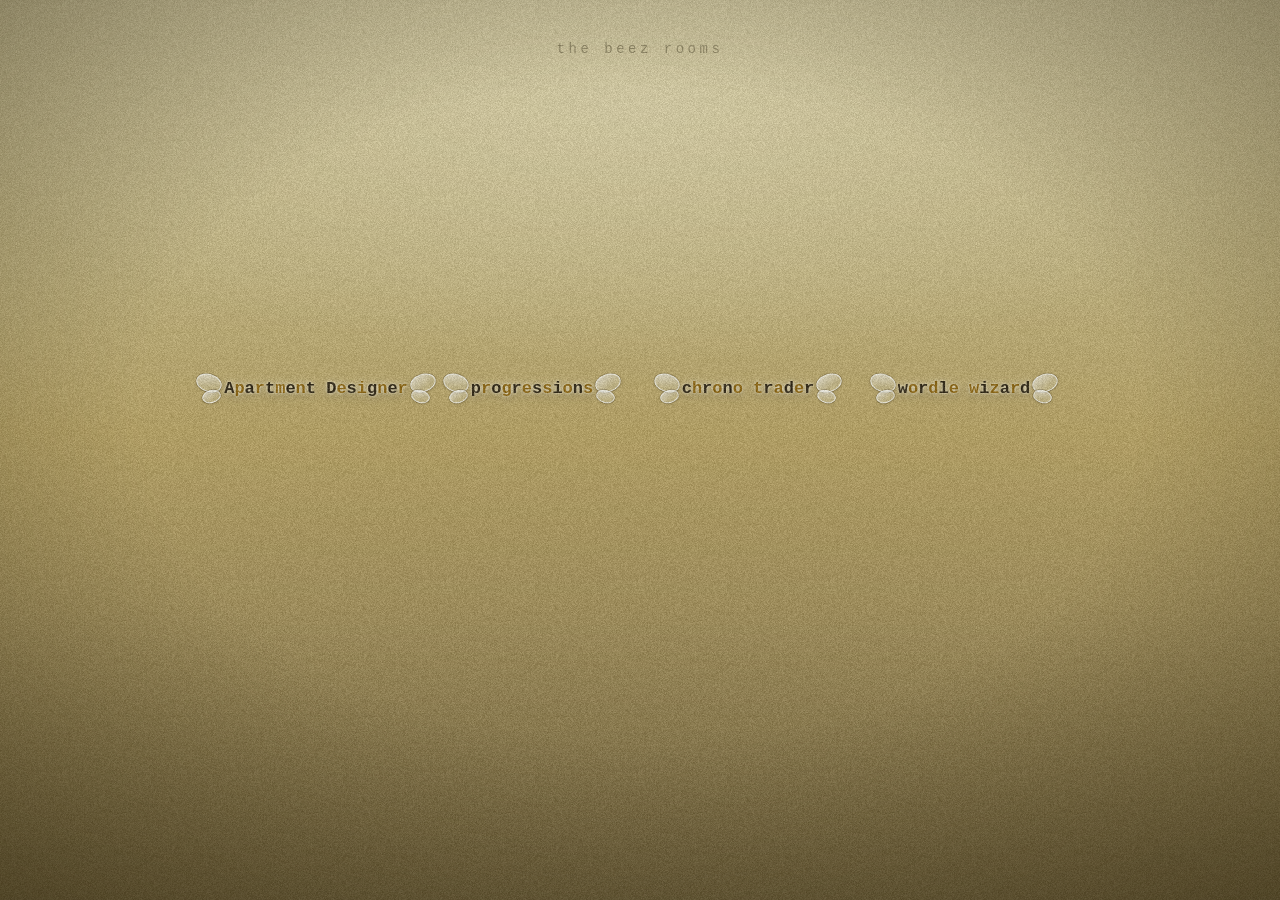
==== commit dcbf8b26: "Rename wordle world to wordle wizard on the homepage" ====
--- a/index.html
+++ b/index.html
@@ -156,7 +156,7 @@
     { name: "Apartment Designer", url: "https://isebelle.github.io/rino21111.github.io/", owner: "Isebelle" },
     { name: "progressions", url: "/progressions/", owner: "rino21111" },
     { name: "chrono trader", url: "/chrono_trader/", owner: "rino21111" },
-    { name: "wordle world", url: "/wordle-world/", owner: "rino21111" },
+    { name: "wordle wizard", url: "/wordle-wizard/", owner: "rino21111" },
   ];
 
   const grid = document.getElementById("apps");
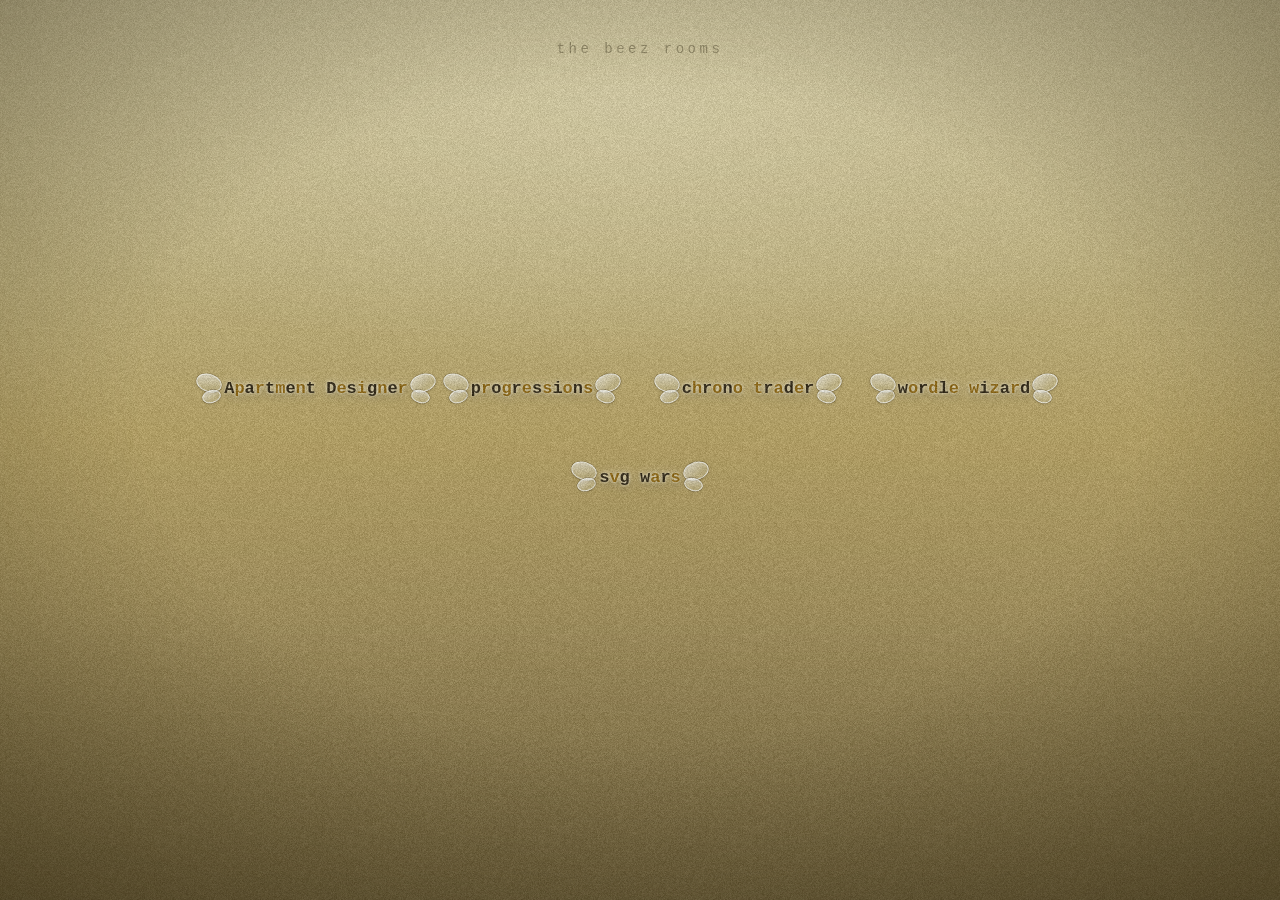
==== commit 7c542dbe: "Add SVG Wars A browser battle simulator: paint armies, press Fight. Served at /svg-wars/ and listed " ====
--- a/index.html
+++ b/index.html
@@ -157,6 +157,7 @@
     { name: "progressions", url: "/progressions/", owner: "rino21111" },
     { name: "chrono trader", url: "/chrono_trader/", owner: "rino21111" },
     { name: "wordle wizard", url: "/wordle-wizard/", owner: "rino21111" },
+    { name: "svg wars", url: "/svg-wars/", owner: "rino21111" },
   ];
 
   const grid = document.getElementById("apps");
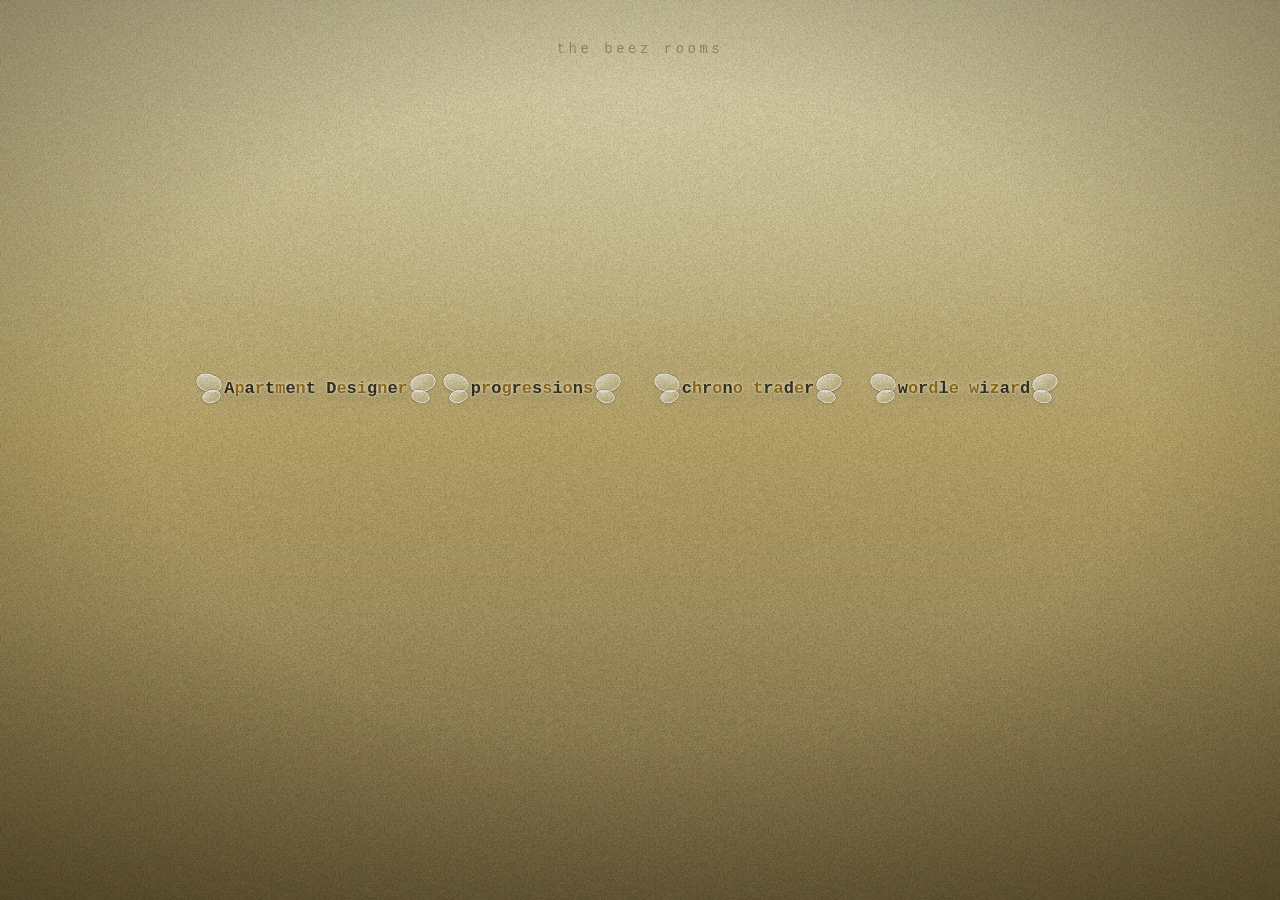
==== commit 1ec696a3: "Remove SVG Wars Take the game down from the site: delete /svg-wars/ and its entry on the homepage.  " ====
--- a/index.html
+++ b/index.html
@@ -157,7 +157,6 @@
     { name: "progressions", url: "/progressions/", owner: "rino21111" },
     { name: "chrono trader", url: "/chrono_trader/", owner: "rino21111" },
     { name: "wordle wizard", url: "/wordle-wizard/", owner: "rino21111" },
-    { name: "svg wars", url: "/svg-wars/", owner: "rino21111" },
   ];
 
   const grid = document.getElementById("apps");
